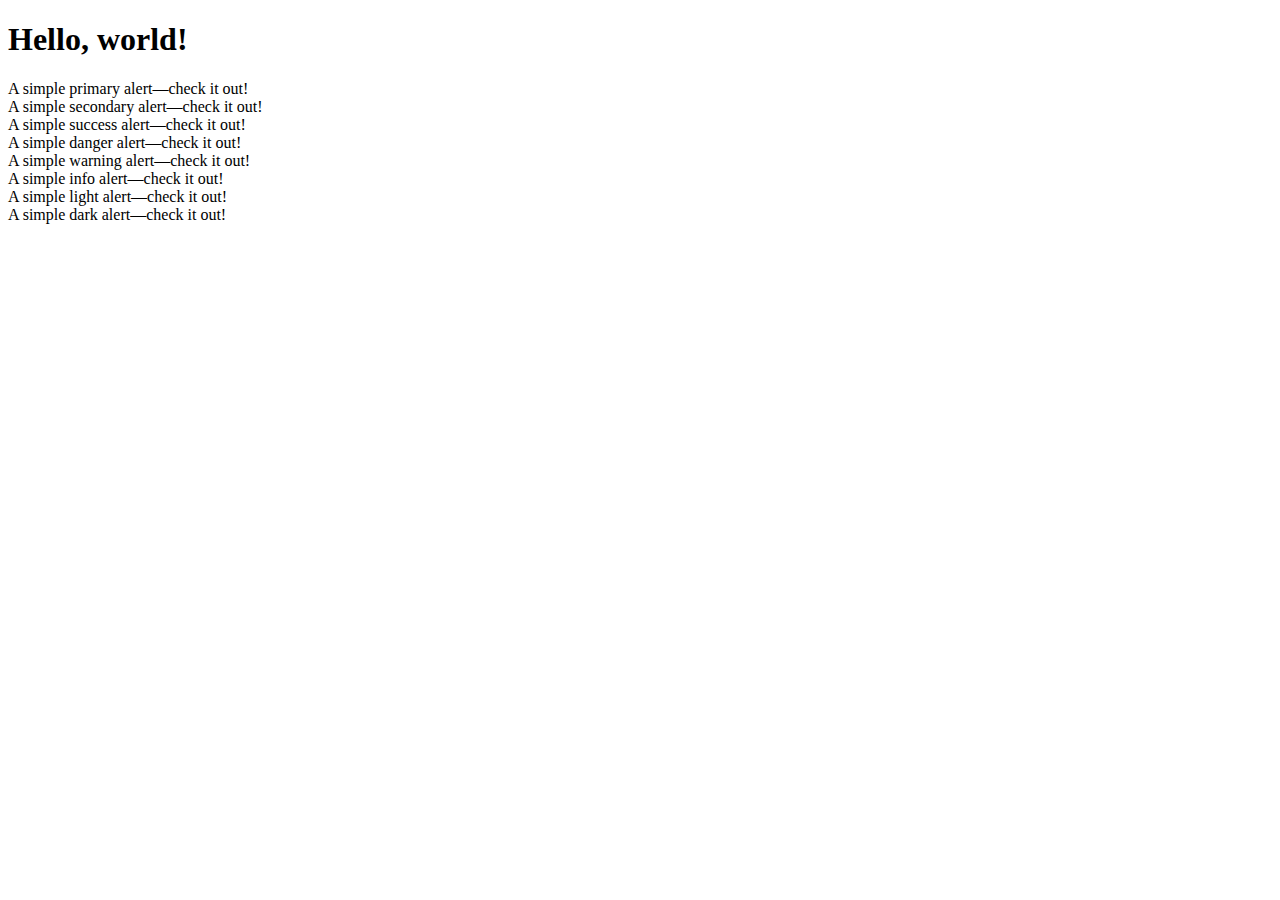
==== index.html @ 2f8d622b "first commit, our index file" ====
<!doctype html>
<html lang="en">
  <head>
    <!-- Required meta tags -->
    <meta charset="utf-8">
    <meta name="viewport" content="width=device-width, initial-scale=1, shrink-to-fit=no">

    <!-- Bootstrap CSS -->
    <link rel="stylesheet" href="https://cdn.jsdelivr.net/npm/bootstrap@4.5.3/dist/css/bootstrap.min.css" integrity="sha384-TX8t27EcRE3e/ihU7zmQxVncDAy5uIKz4rEkgIXeMed4M0jlfIDPvg6uqKI2xXr2" crossorigin="anonymous">

    <title>Hello, world!</title>
  </head>
  <body>
    <h1>Hello, world!</h1>
    <div class="alert alert-primary" role="alert">
  A simple primary alert—check it out!
</div>
<div class="alert alert-secondary" role="alert">
  A simple secondary alert—check it out!
</div>
<div class="alert alert-success" role="alert">
  A simple success alert—check it out!
</div>
<div class="alert alert-danger" role="alert">
  A simple danger alert—check it out!
</div>
<div class="alert alert-warning" role="alert">
  A simple warning alert—check it out!
</div>
<div class="alert alert-info" role="alert">
  A simple info alert—check it out!
</div>
<div class="alert alert-light" role="alert">
  A simple light alert—check it out!
</div>
<div class="alert alert-dark" role="alert">
  A simple dark alert—check it out!
</div>

    <!-- Optional JavaScript; choose one of the two! -->

    <!-- Option 1: jQuery and Bootstrap Bundle (includes Popper) -->
    <script src="https://code.jquery.com/jquery-3.5.1.slim.min.js" integrity="sha384-DfXdz2htPH0lsSSs5nCTpuj/zy4C+OGpamoFVy38MVBnE+IbbVYUew+OrCXaRkfj" crossorigin="anonymous"></script>
    <script src="https://cdn.jsdelivr.net/npm/bootstrap@4.5.3/dist/js/bootstrap.bundle.min.js" integrity="sha384-ho+j7jyWK8fNQe+A12Hb8AhRq26LrZ/JpcUGGOn+Y7RsweNrtN/tE3MoK7ZeZDyx" crossorigin="anonymous"></script>

    <!-- Option 2: jQuery, Popper.js, and Bootstrap JS
    <script src="https://code.jquery.com/jquery-3.5.1.slim.min.js" integrity="sha384-DfXdz2htPH0lsSSs5nCTpuj/zy4C+OGpamoFVy38MVBnE+IbbVYUew+OrCXaRkfj" crossorigin="anonymous"></script>
    <script src="https://cdn.jsdelivr.net/npm/popper.js@1.16.1/dist/umd/popper.min.js" integrity="sha384-9/reFTGAW83EW2RDu2S0VKaIzap3H66lZH81PoYlFhbGU+6BZp6G7niu735Sk7lN" crossorigin="anonymous"></script>
    <script src="https://cdn.jsdelivr.net/npm/bootstrap@4.5.3/dist/js/bootstrap.min.js" integrity="sha384-w1Q4orYjBQndcko6MimVbzY0tgp4pWB4lZ7lr30WKz0vr/aWKhXdBNmNb5D92v7s" crossorigin="anonymous"></script>
    -->
  </body>
</html>
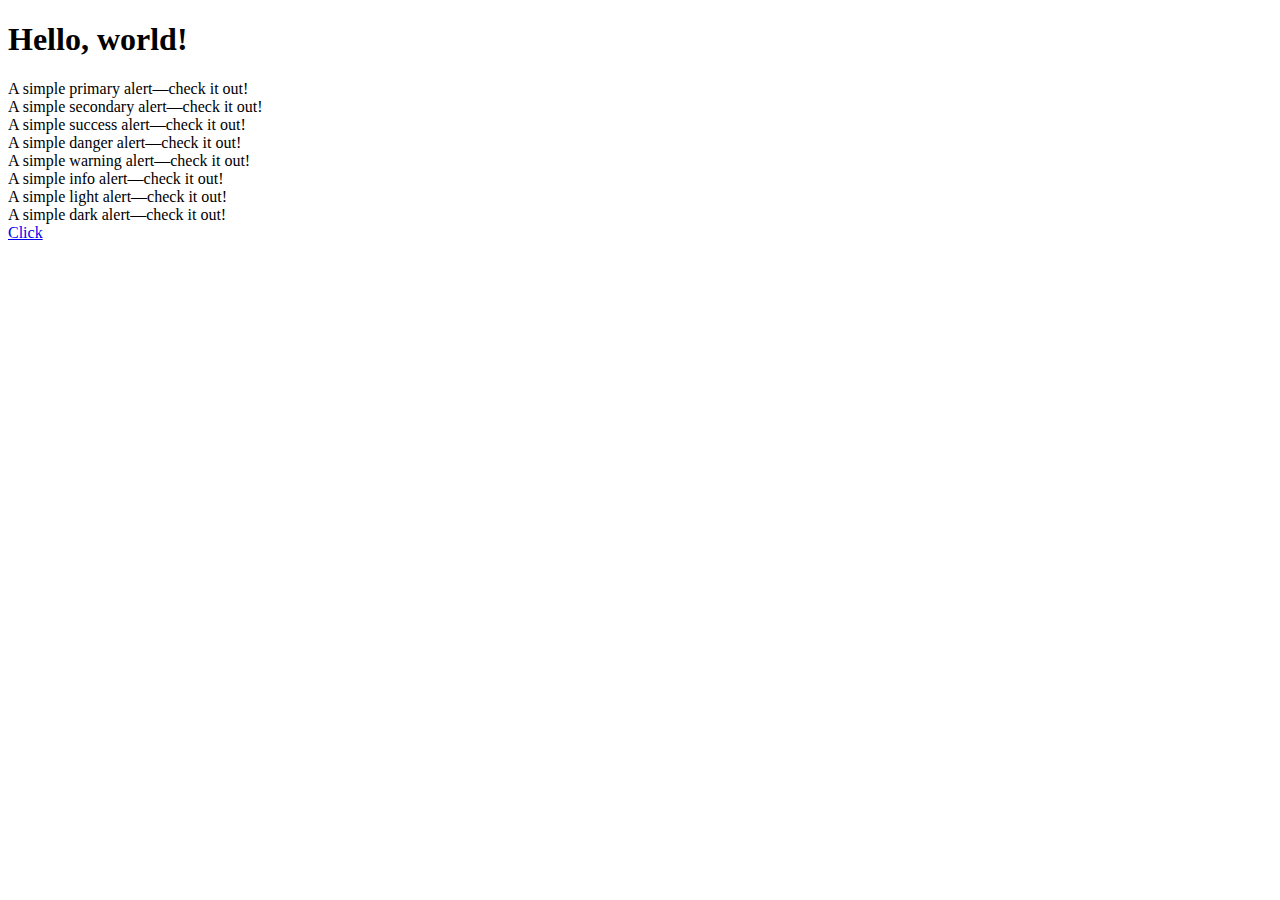
==== commit 2a406800: "FEATURE-1,adding html" ====
--- a/index.html
+++ b/index.html
@@ -36,6 +36,7 @@
 <div class="alert alert-dark" role="alert">
   A simple dark alert—check it out!
 </div>
+<a href="#" class="btn btn-primary"> Click</a>
 
     <!-- Optional JavaScript; choose one of the two! -->
 
